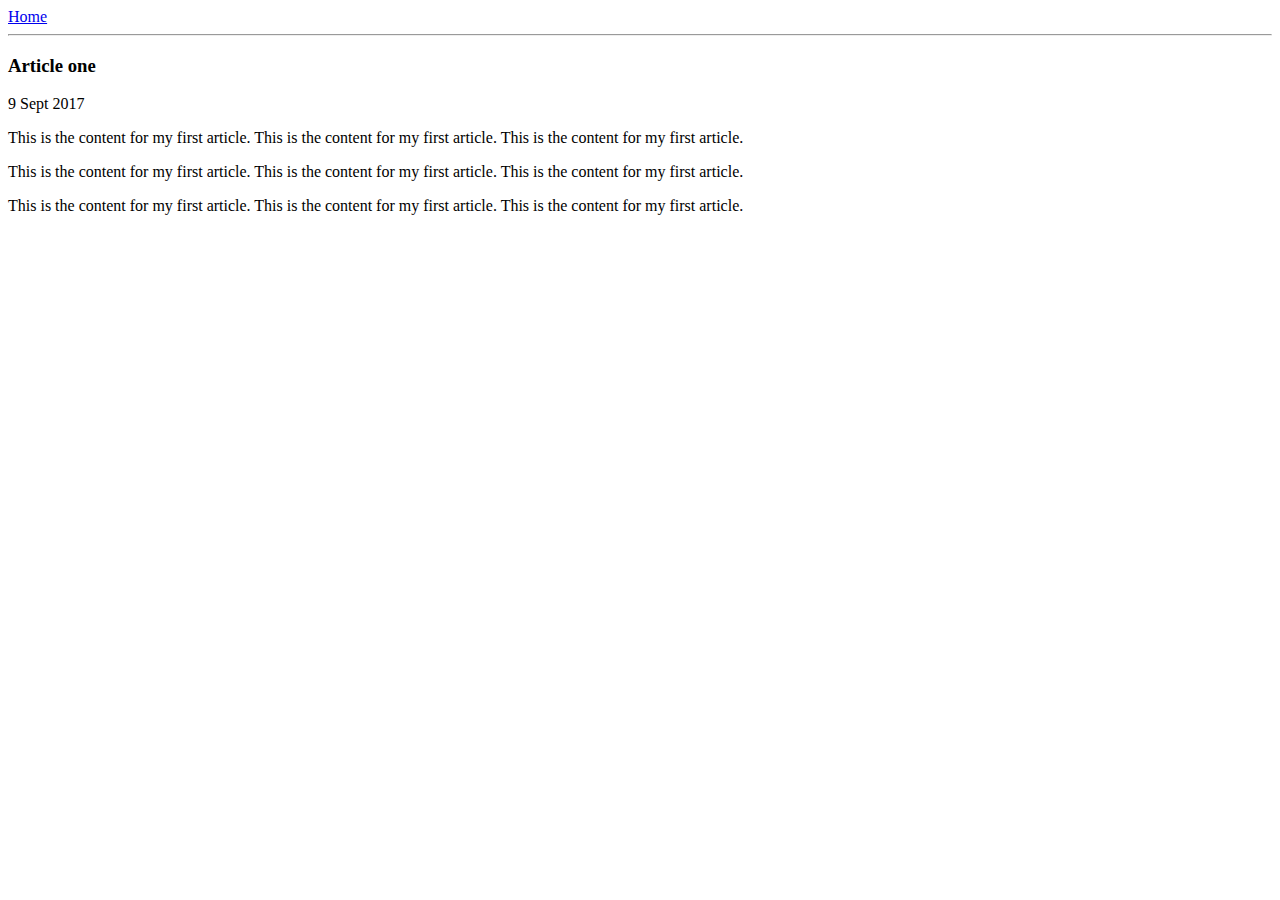
==== ui/article-one.html @ bdbb73df "[imad-console] Updates ui/article-one.html" ====
<html>
 <head>
    <title>
        Article one | sankhadeep
    </title>    
 </head>   
 <body>
<div>
    <a href="/">Home</a>
</div>
<hr/>
<h3>
    Article one
</h3>
<div> 9 Sept 2017 </div>
<div>
    <p>
         This is the content for my first article. This is the content for my first article. This is the content for my first article.
    </p>    
    <p> 
         This is the content for my first article. This is the content for my first article. This is the content for my first article.
    </p> 
    <p>
         This is the content for my first article. This is the content for my first article. This is the content for my first article.
    </p>    
</div>
</body>
</html>
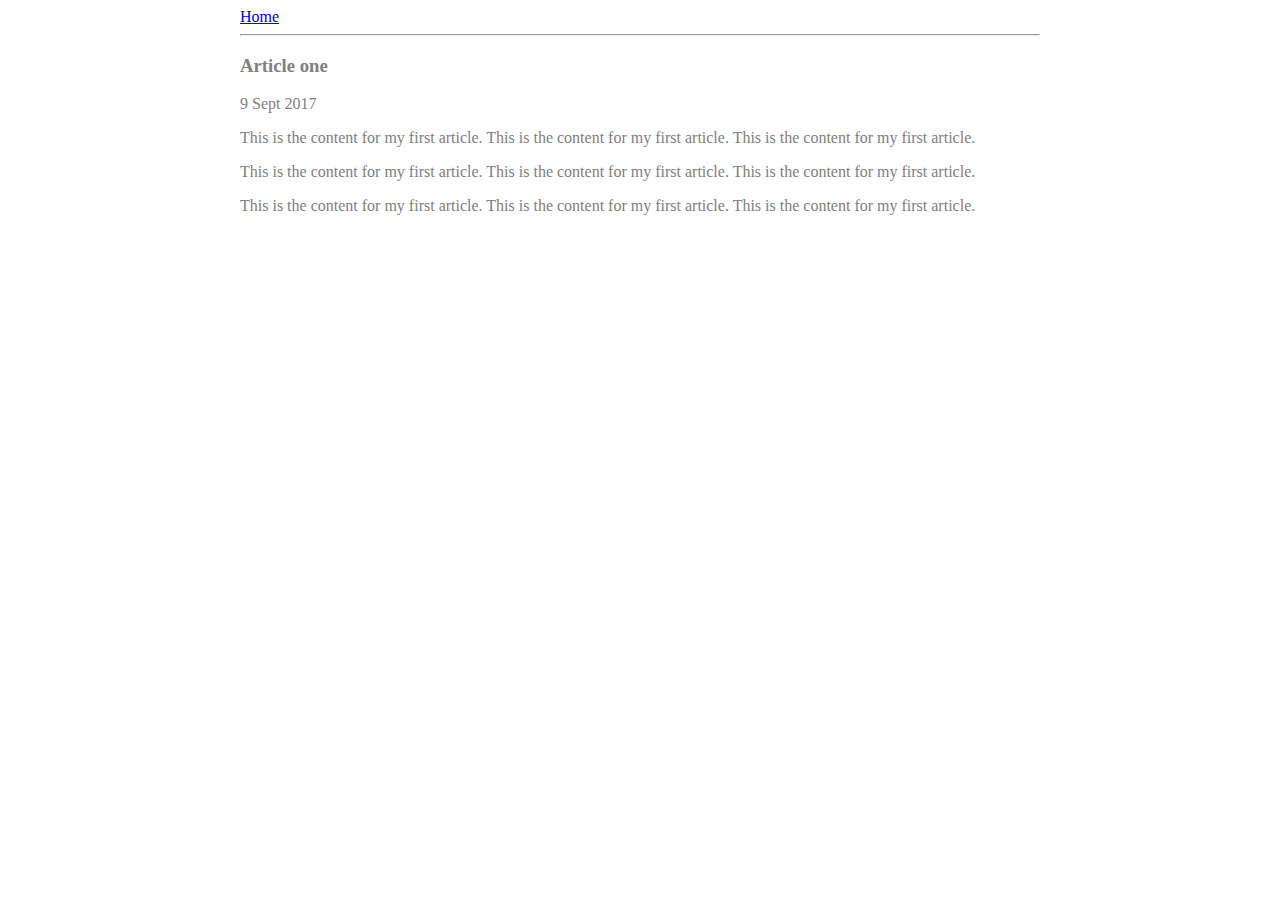
==== commit b7ef3d50: "[imad-console] Updates ui/article-one.html" ====
--- a/ui/article-one.html
+++ b/ui/article-one.html
@@ -3,17 +3,27 @@
     <title>
         Article one | sankhadeep
     </title>    
+  <meta name="viewport" content = "width-device-width, initial-scale=1"/>
+  <style>
+    .container{
+                max-width:800px;
+                margin : 0 auto;
+                color : grey;
+                font-family : Lucida Handwriting;
+                }
+  </style>
  </head>   
  <body>
-<div>
-    <a href="/">Home</a>
-</div>
-<hr/>
-<h3>
+     <div class ="container">
+     <div>
+       <a href="/">Home</a>
+     </div>
+  <hr/>
+  <h3>
     Article one
-</h3>
-<div> 9 Sept 2017 </div>
-<div>
+  </h3>
+  <div> 9 Sept 2017 </div>
+  <div>
     <p>
          This is the content for my first article. This is the content for my first article. This is the content for my first article.
     </p>    
@@ -23,6 +33,7 @@
     <p>
          This is the content for my first article. This is the content for my first article. This is the content for my first article.
     </p>    
-</div>
+  </div>
+ </div>
 </body>
 </html>
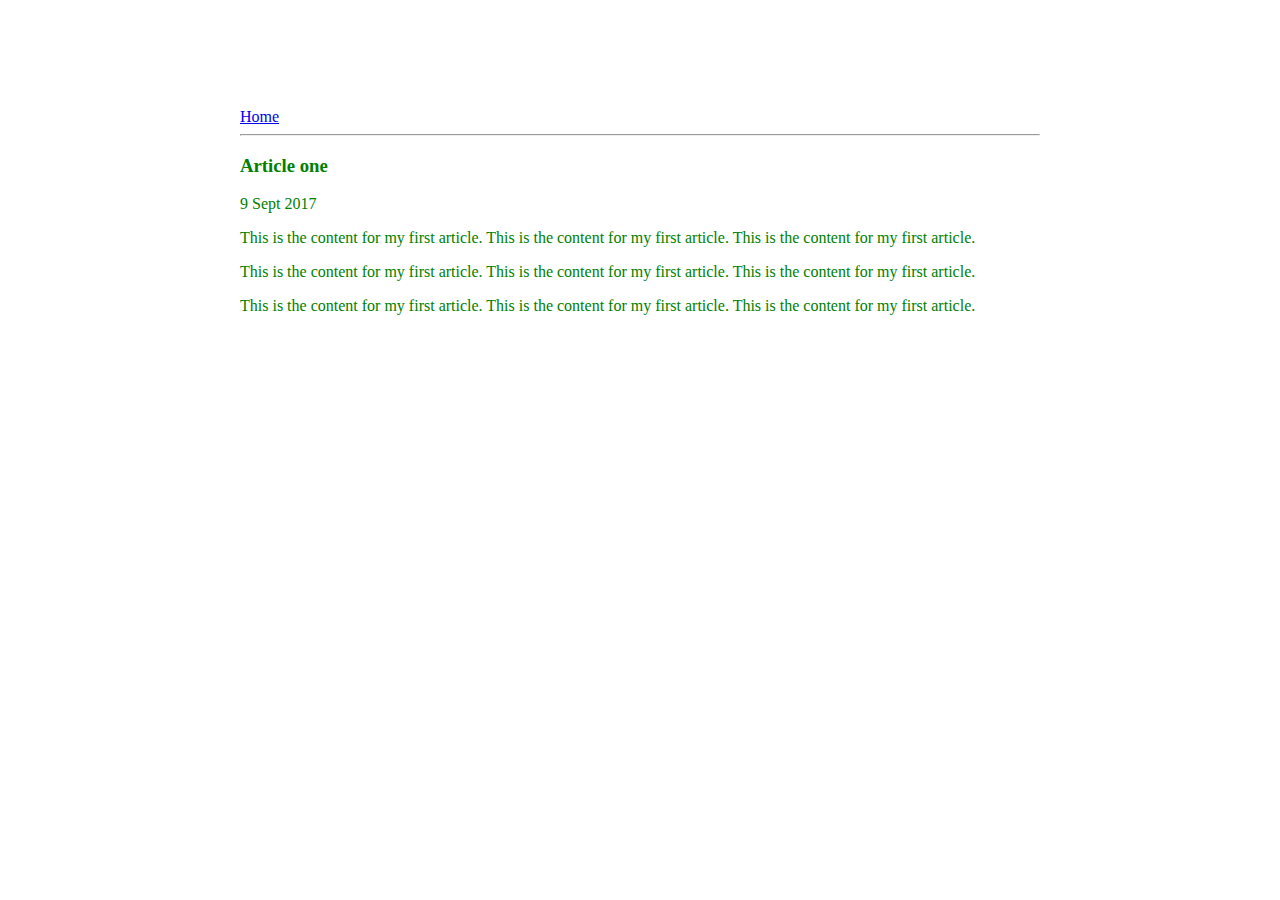
==== commit f1986a23: "[imad-console] Updates ui/article-one.html" ====
--- a/ui/article-one.html
+++ b/ui/article-one.html
@@ -8,9 +8,11 @@
     .container{
                 max-width:800px;
                 margin : 0 auto;
-                color : grey;
+                color : green;
                 font-family : Lucida Handwriting;
-                }
+                padding-top : 100px; 
+        
+               }
   </style>
  </head>   
  <body>
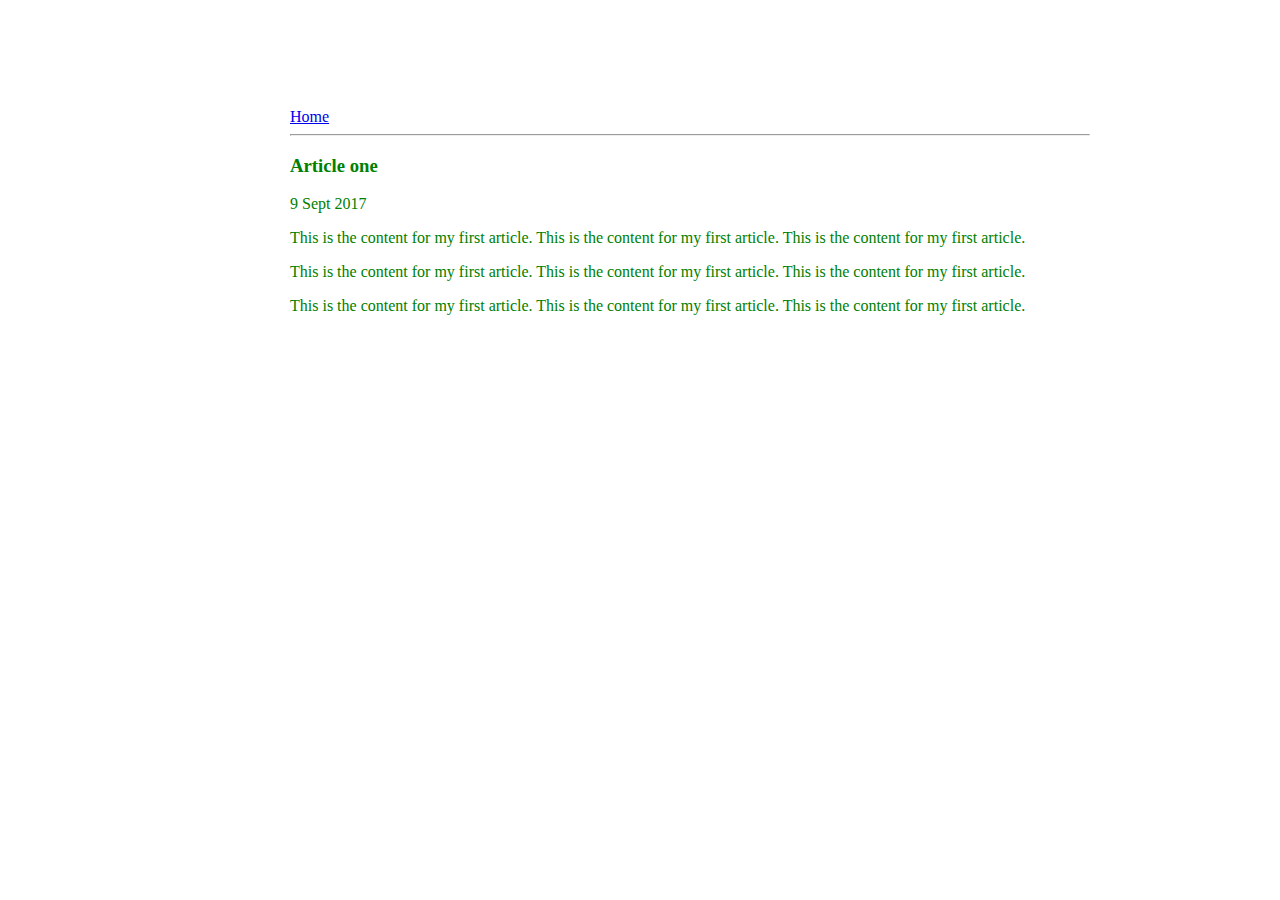
==== commit db291be5: "[imad-console] Updates ui/article-one.html" ====
--- a/ui/article-one.html
+++ b/ui/article-one.html
@@ -11,6 +11,7 @@
                 color : green;
                 font-family : Lucida Handwriting;
                 padding-top : 100px; 
+                padding-left : 100px;
         
                }
   </style>
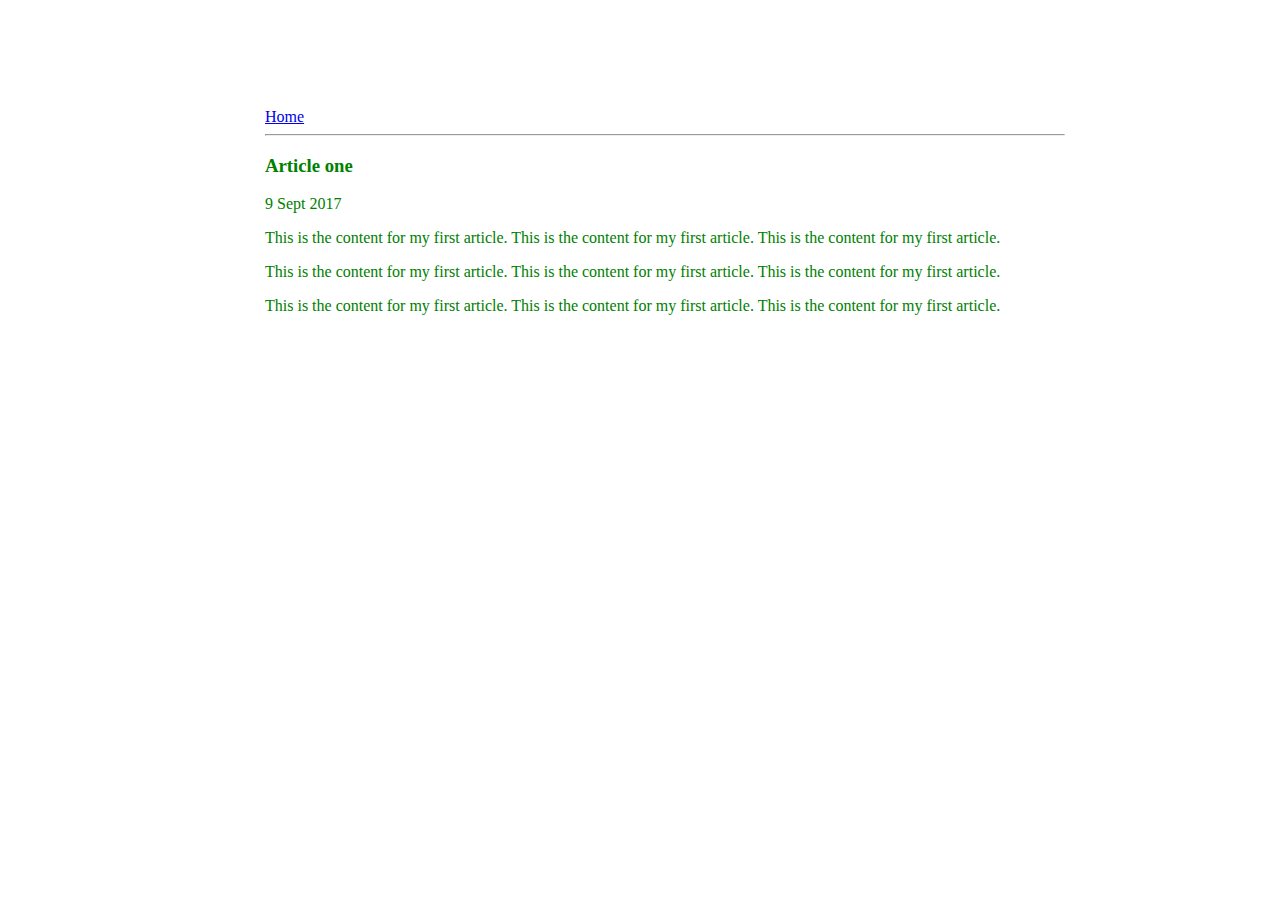
==== commit 850c0d74: "[imad-console] Updates ui/article-one.html" ====
--- a/ui/article-one.html
+++ b/ui/article-one.html
@@ -11,7 +11,7 @@
                 color : green;
                 font-family : Lucida Handwriting;
                 padding-top : 100px; 
-                padding-left : 100px;
+                padding-left : 50px;
         
                }
   </style>
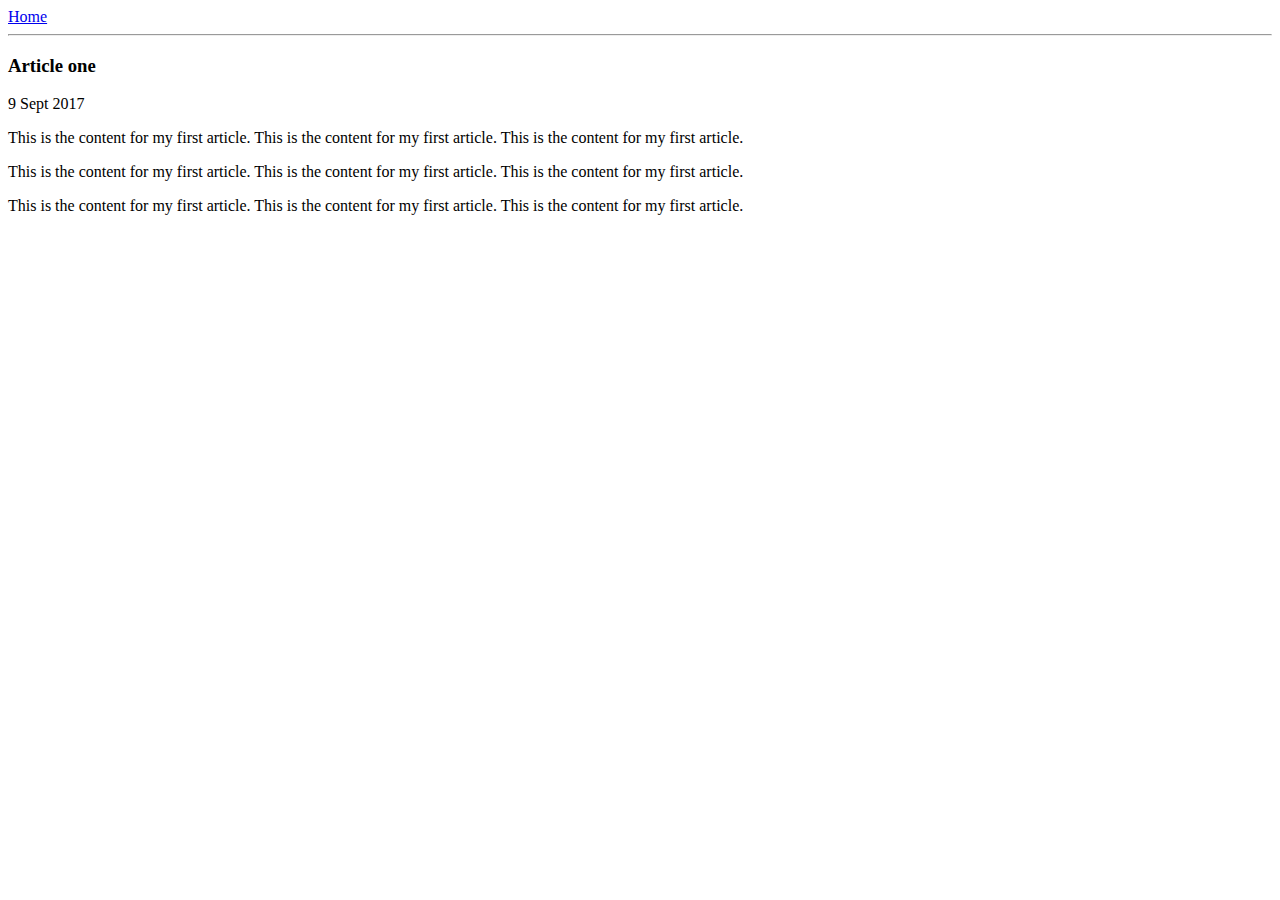
==== commit 21e63f6f: "[imad-console] Updates ui/article-one.html" ====
--- a/ui/article-one.html
+++ b/ui/article-one.html
@@ -4,17 +4,7 @@
         Article one | sankhadeep
     </title>    
   <meta name="viewport" content = "width-device-width, initial-scale=1"/>
-  <style>
-    .container{
-                max-width:800px;
-                margin : 0 auto;
-                color : green;
-                font-family : Lucida Handwriting;
-                padding-top : 100px; 
-                padding-left : 50px;
-        
-               }
-  </style>
+  <link href="/ui/style.css" rel="stylesheet" />
  </head>   
  <body>
      <div class ="container">
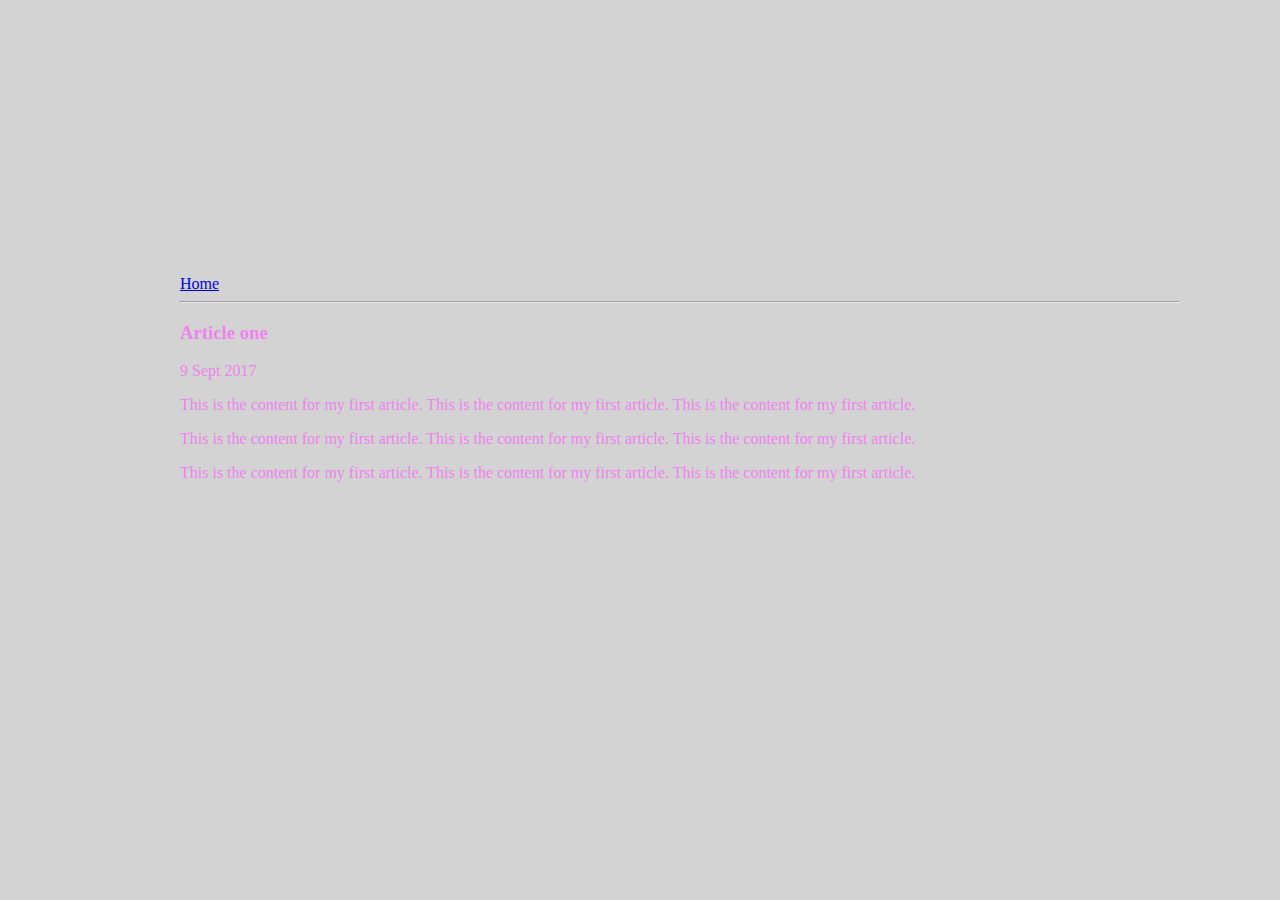
==== commit 9a842091: "[imad-console] Updates ui/article-one.html" ====
--- a/ui/article-one.html
+++ b/ui/article-one.html
@@ -4,7 +4,7 @@
         Article one | sankhadeep
     </title>    
   <meta name="viewport" content = "width-device-width, initial-scale=1"/>
-  <link href="/ui/style.css" rel="stylesheet" />
+    <link href="/ui/style.css" rel="stylesheet" />
  </head>   
  <body>
      <div class ="container">
--- a/ui/style.css
+++ b/ui/style.css
@@ -0,0 +1,30 @@
+body {
+    font-family: sans-serif;
+    background-color: lightgrey;
+    margin-top: 75px;
+}
+
+.center {
+    text-align: center;
+}
+
+.text-big {
+    font-size: 300%;
+}
+
+.bold {
+    font-weight: bold;
+}
+
+.img-medium {
+    height: 200px;
+}
+.container{
+                max-width:1000px;
+                margin : 0 auto;
+                color : violet;
+                font-family : Bradley Hand ITC;
+                padding-top : 200px; 
+                padding-left : 80px;
+        
+}
